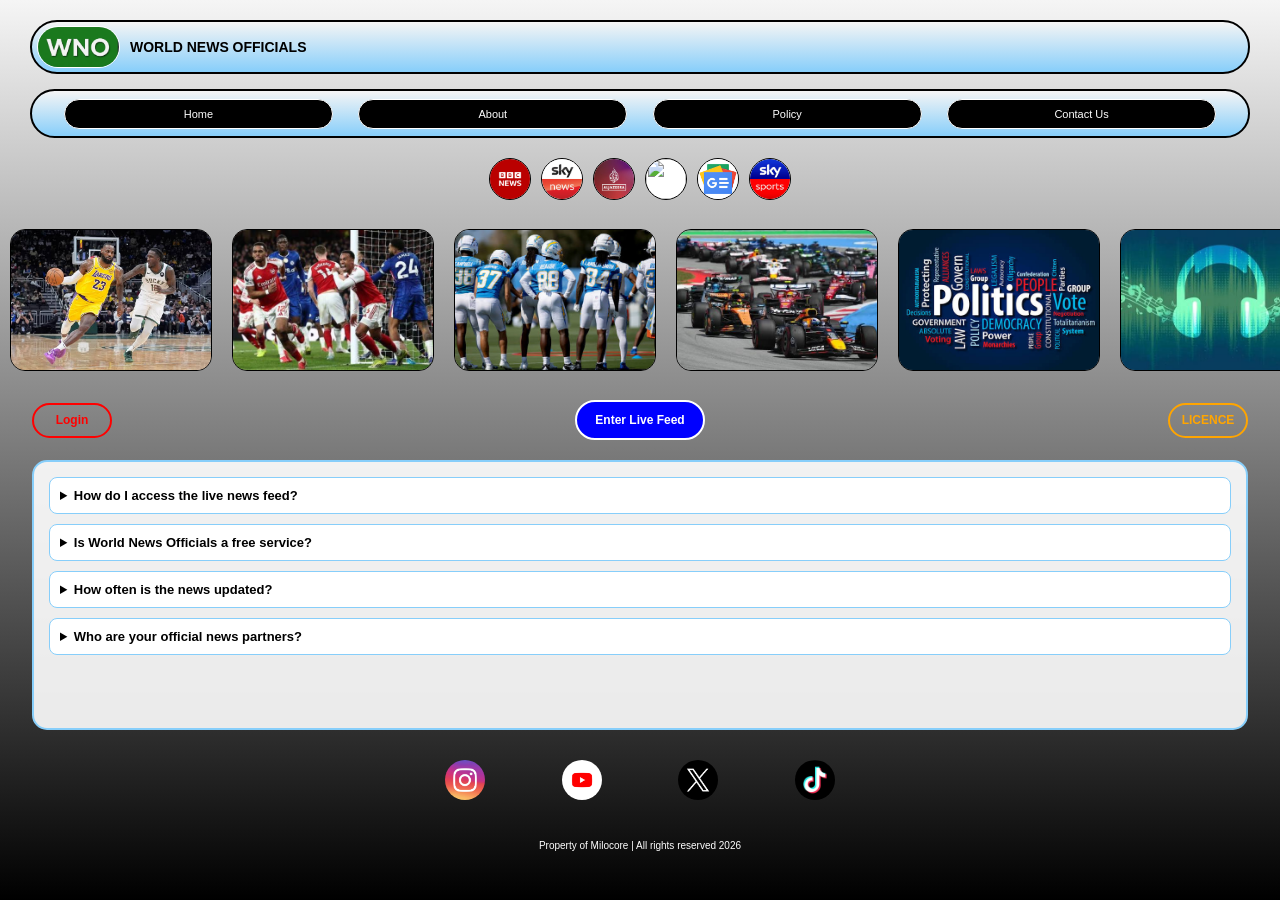
==== index.html @ 12878bb1 "Add files via upload" ====
<!DOCTYPE html>
<html lang="en">
<head>
    <meta charset="UTF-8">
    <meta name="viewport" content="width=device-width, initial-scale=1.0, maximum-scale=1.0, user-scalable=no">
    <title>WORLD NEWS OFFICIALS</title>
    <style>
        html, body {
            margin: 0;
            padding: 0;
            width: 100%;
        }

        html {
            background: linear-gradient(180deg, whitesmoke 0%, black 100%);
        }

        body {
            background: inherit;
            min-height: 100vh;
            display: flex;
            flex-direction: column;
            align-items: center;
            background-color: black;
            position: relative;
            overflow-y: auto;
            overflow-x: hidden;
            font-family: Arial, sans-serif;
        }

        .menu {
            align-items: center;
            display: flex;
            width: 95vw;
            height: 50px;
            border: 2px solid black;
            padding: 0;
            border-radius: 120px;
            margin-top: 20px;
            background: linear-gradient(180deg, whitesmoke 0%, #87CEFA 100%);
            flex-shrink: 0;
        }

        .logo {
            height: 40px;
            margin-left: 5px;
            border-radius: 120px;
            border: 1px solid white;
        }

        .head {
            margin-left: 10px;
            font-size: 14px;
            color: black;
        }

        .button-space {
            background: linear-gradient(180deg, whitesmoke 0%, #87CEFA 100%);
            padding: 0;
            margin-top: 15px;
            display: flex;
            width: 95vw;
            height: 45px;
            border-radius: 120px;
            justify-content: center;
            align-items: center;
            border: 2px solid black;
            flex-shrink: 0;
        }

        .button {
            height: 30px;
            width: 21vw;
            margin: 1vw;
            border-radius: 120px;
            background-color: black;
            color: white;
            border: 1px solid white;
            font-size: 11px;
            cursor: pointer;
        }

        .partner {
            margin-top: 20px;
            width: 100vw;
            display: flex;
            justify-content: center;
            align-items: center;
            flex-wrap: wrap;
            gap: 10px;
        }

        .img {
            width: 40px;
            height: 40px;
            border: 1px solid black;
            border-radius: 50%;
            object-fit: cover;
            background: white;
        }

        .rolling-wrapper {
            margin-top: 20px;
            height: 160px;
            width: 100vw;
            display: flex;
            align-items: center; 
            overflow: hidden; 
            flex-shrink: 0;
        }

        .rolling-track {
            display: flex;
            animation: scrollRightToLeft 40s linear infinite;
        }

        .rolling-track img {
            width: 200px;
            height: 140px;
            border: 1px solid black;
            border-radius: 15px;
            margin: 0 10px; 
            object-fit: cover;
        }

        @keyframes scrollRightToLeft {
            0% { transform: translateX(0); }
            100% { transform: translateX(calc(-220px * 20)); }
        }

        /* Fixed Link Container for Mobile */
        .link { 
            width: 95vw;
            margin-top: 20px;
            display: flex;
            justify-content: space-between;
            align-items: center;
            flex-shrink: 0;
            position: relative;
        }

        .enter {
            height: 40px;
            width: 130px;
            border-radius: 120px;
            border: 2px solid white;
            font-size: 12px;
            font-weight: bold;
            background-color: blue;
            color: white;
            cursor: pointer;
        }

        .login, .licence {
            height: 35px;
            width: 80px;
            border-radius: 120px;
            font-size: 12px;
            font-weight: bold;
            background: transparent;
            cursor: pointer;
        }

        .login { border: 2px solid red; color: red; }
        .licence { border: 2px solid orange; color: orange; }

        .visible-div {
            margin-top: 20px;
            height: 30vh;
            width: 95vw;
            overflow-y: auto;
            padding: 15px;
            background: rgba(255, 255, 255, 0.9);
            border: 2px solid #87CEFA;
            border-radius: 15px;
            box-sizing: border-box;
        }

        /* FAQ Styling */
        details {
            background: #fff;
            border: 1px solid #87CEFA;
            border-radius: 8px;
            margin-bottom: 10px;
            padding: 10px;
        }

        summary {
            font-weight: bold;
            cursor: pointer;
            font-size: 13px;
            color: black;
        }

        .answer {
            margin-top: 8px;
            font-size: 12px;
            color: #444;
            border-top: 1px solid #eee;
            padding-top: 8px;
        }

        .media { 
            width: 100vw;
            height: 60px;
            margin-top: 20px;
            display: flex;
            justify-content: center;
            align-items: center;
        }

        .plat {
            width: 40px;
            height: 40px;
            border-radius: 50%;
            margin: 0 3vw;  
            cursor: pointer;
        }

        .footer { 
            width: 100vw;
            padding: 20px 0;
            display: flex;
            justify-content: center;
            align-items: center;
            color: white;
            font-size: 10px;
        }
    </style>
</head>
<body>
    
  <div class="menu">
    <img src="logo.png" class="logo">
    <h1 class="head">WORLD NEWS OFFICIALS</h1>
  </div>

  <div class="button-space">
    <a href="index.html"><button class="button">Home</button></a>
    <a href="about.html"><button class="button">About</button></a>
    <a href="policy.html"><button class="button">Policy</button></a>
    <a href="contact us.html"><button class="button">Contact Us</button></a> 
  </div>

  <div class="partner">
    <img class="img" src="bbc.png">
    <img class="img" src="skynews.png">
    <img class="img" src="algezera.png">
    <img class="img" src="Cnn.png">
    <img class="img" src="google news.png">
    <img class="img" src="skysports.png">
  </div>

  <div class="rolling-wrapper">
    <div class="rolling-track">
        <img src="img1.png"> <img src="img2.png"> <img src="img3.png"> <img src="img4.png">
        <img src="img5.png"> <img src="img6.png"> <img src="img7.png"> <img src="img8.png">
        <img src="img9.png"> <img src="img10.png"> <img src="img11.png"> <img src="img12.png">
        <img src="img13.png"> <img src="img14.png"> <img src="img15.png"> <img src="img16.png">
        <img src="img17.png"> <img src="img18.png"> <img src="img19.png"> <img src="img20.png">
        <img src="img1.png"> <img src="img2.png"> <img src="img3.png"> <img src="img4.png">
        <img src="img5.png"> <img src="img6.png"> <img src="img7.png"> <img src="img8.png">
        <img src="img9.png"> <img src="img10.png"> <img src="img11.png"> <img src="img12.png">
        <img src="img13.png"> <img src="img14.png"> <img src="img15.png"> <img src="img16.png">
        <img src="img17.png"> <img src="img18.png"> <img src="img19.png"> <img src="img20.png">
    </div>
  </div>

  <div class="link">
    <a href="login.html"><button class="login">Login</button></a>
    <a href="feed.html"><button class="enter">Enter Live Feed</button></a>
    <a href="licence.html"><button class="licence">LICENCE</button></a>
  </div>

  <div class="visible-div">
    <div class="faq-container">
      <details>
        <summary>How do I access the live news feed?</summary>
        <div class="answer">
          You can access the live feed by clicking the blue "Enter Live Feed" button located just above this section.
        </div>
      </details>
      <details>
        <summary>Is World News Officials a free service?</summary>
        <div class="answer">
          Yes, our primary news coverage and partner feeds are free to access for all users globally.
        </div>
      </details>
      <details>
        <summary>How often is the news updated?</summary>
        <div class="answer">
          Our rolling track and live feed are updated every minute to ensure you have the most current information.
        </div>
      </details>
      <details>
        <summary>Who are your official news partners?</summary>
        <div class="answer">
          We collaborate with major networks including BBC, Sky News, Al Jazeera, CNN, and Google News.
        </div>
      </details>
    </div>
  </div>

  <div class="media">
    <img src="instagram.png" class="plat">
    <img src="youtube.png" class="plat">
    <img src="xep.png" class="plat">
    <img src="tiktok.png" class="plat">
  </div>

  <div class="footer">
    <p>Property of Milocore | All rights reserved 2026</p>
  </div>

</body>
</html>
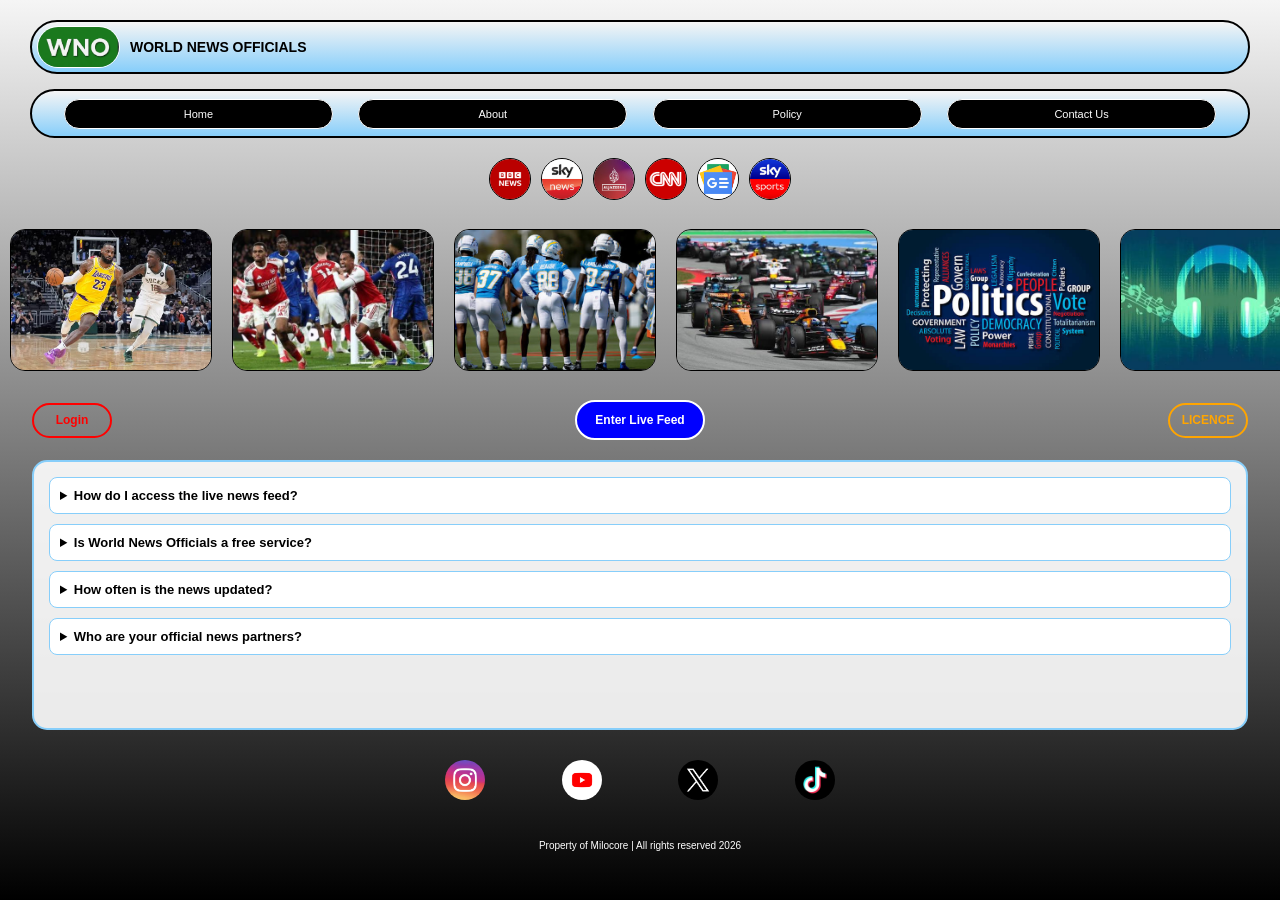
==== commit d44b826e: "Update index.html" ====
--- a/index.html
+++ b/index.html
@@ -246,7 +246,7 @@
     <img class="img" src="bbc.png">
     <img class="img" src="skynews.png">
     <img class="img" src="algezera.png">
-    <img class="img" src="Cnn.png">
+    <img class="img" src="cnn.png">
     <img class="img" src="google news.png">
     <img class="img" src="skysports.png">
   </div>
